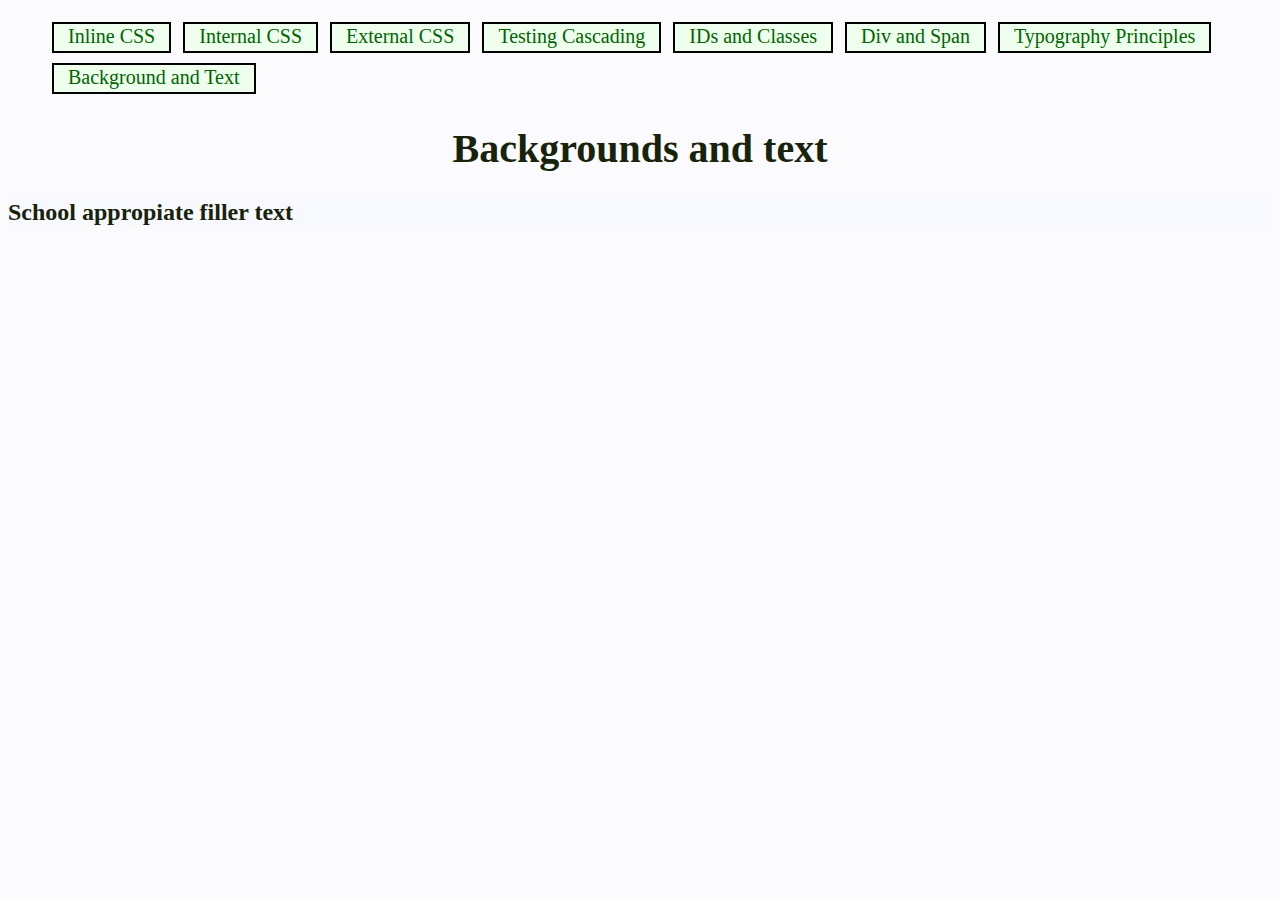
==== backgrounds-and-text.html @ 7f1127be "added a page" ====
<!DOCTYPE html>
<html lang="en">
  <head>
    <meta charset="UTF-8" />
    <meta http-equiv="X-UA-Compatible" content="IE=edge" />
    <meta name="viewport" content="width=device-width, initial-scale=1.0" />
    <title>Typography Principles</title>
    <style>
      h1 {
        font-size: 48px;
        text-align: center;
      }
      div p {
        font-weight: bold;
      }
      div {
        background-color: ghostwhite;
      }
      body {
        background-color: #fbfbfe;
        color: #17230b;
      }
      h1 {
        text-align: center;
        font-size: 40px;
      }
      p {
        font-size: 24px;
      }
      #styled-by-id {
        font-family: Georgia, Cambria, serif;
        font-weight: bold;
      }
      ul {
        list-style: none;
      }
      li {
        padding: 5px;
        margin: 4px;
        font-size: 20px;
      }

      nav a {
        padding: 5px;
        margin: 4px;
        border-style: solid;
        border-width: 2px;
        border-color: black;
        background-color: #eeffee;
        color: darkgreen;
      }

      nav li {
        display: inline-block;
      }
      nav a:hover,
      nav a:focus {
        background-color: darkgreen;
        color: #eeffee;
      }
      nav a:visited {
        color: aqua;
      }
    </style>
  </head>
  <body>
    <header>
      <nav>
        <ul>
          <a class="nav-links" href="index.html"><li>Inline CSS</li></a>
          <a class="nav-links" href="internal-css.html"
            ><li>Internal CSS</li></a
          >
          <a class="nav-links" href="external-css.html"
            ><li>External CSS</li></a
          >
          <a class="nav-links" href="testing-cascading.html"
            ><li>Testing Cascading</li></a
          >
          <a class="nav-links" href="classes-and-ids.html"
            ><li>IDs and Classes</li></a
          >
          <a class="nav-links" href="div-and-span.html"
            ><li>Div and Span</li></a
          >
          <a class="nav-links" href="typography.html"
            ><li>Typography Principles</li></a
          >
          <a class="nav-links" href="backgrounds-and-text.html"
            ><li>Background and Text</li></a
          >
        </ul>
      </nav>
    </header>
    <main>
      <h1>Backgrounds and text</h1>
      <div>
        <p>School appropiate filler text</p>
      </div>
    </main>
  </body>
</html>
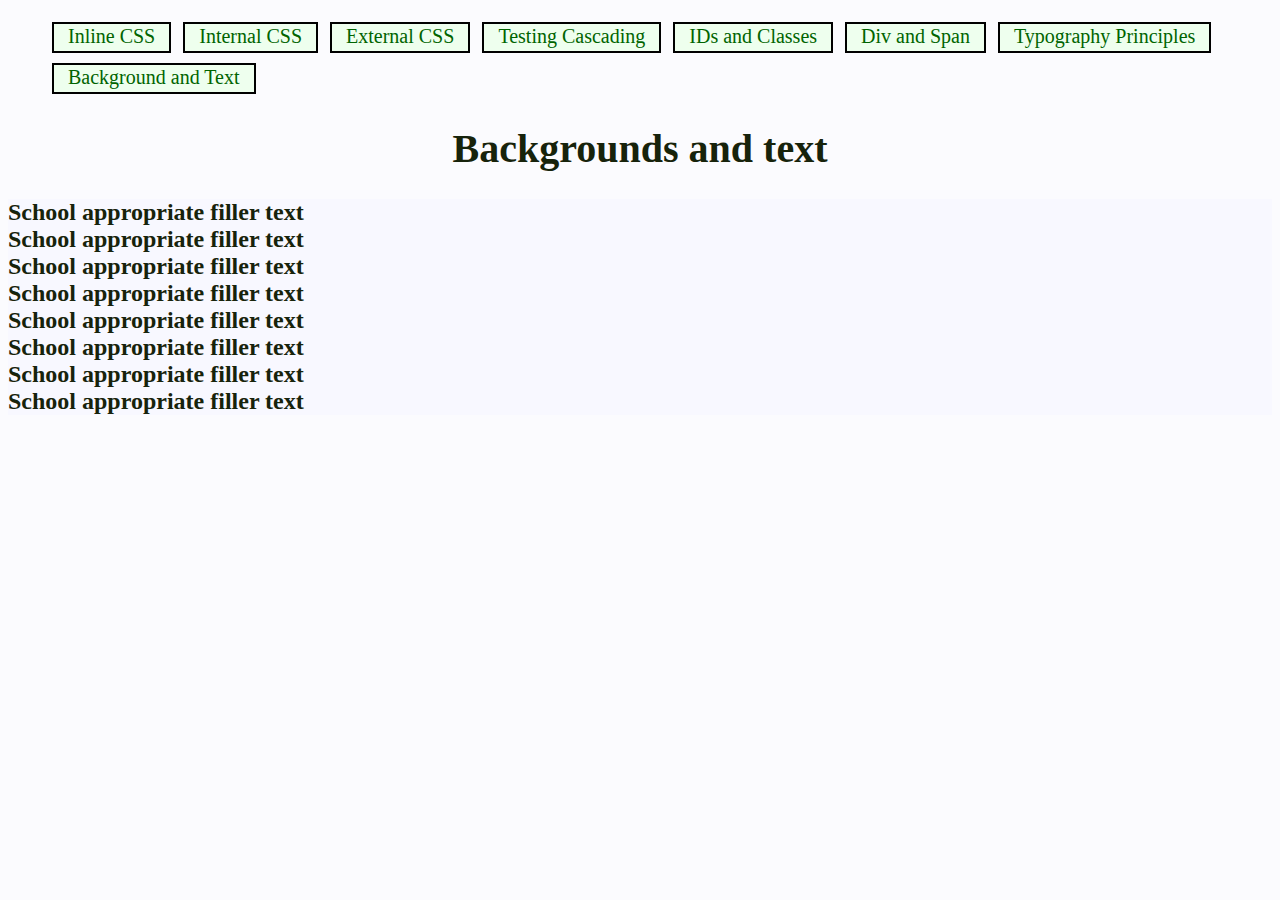
==== commit b7fec2c5: "box model" ====
--- a/backgrounds-and-text.html
+++ b/backgrounds-and-text.html
@@ -61,6 +61,10 @@
       nav a:visited {
         color: aqua;
       }
+      div p {
+        margin-top: 0;
+        margin-bottom: 0;
+      }
     </style>
   </head>
   <body>
@@ -95,7 +99,14 @@
     <main>
       <h1>Backgrounds and text</h1>
       <div>
-        <p>School appropiate filler text</p>
+        <p>School appropriate filler text</p>
+        <p>School appropriate filler text</p>
+        <p>School appropriate filler text</p>
+        <p>School appropriate filler text</p>
+        <p>School appropriate filler text</p>
+        <p>School appropriate filler text</p>
+        <p>School appropriate filler text</p>
+        <p>School appropriate filler text</p>
       </div>
     </main>
   </body>
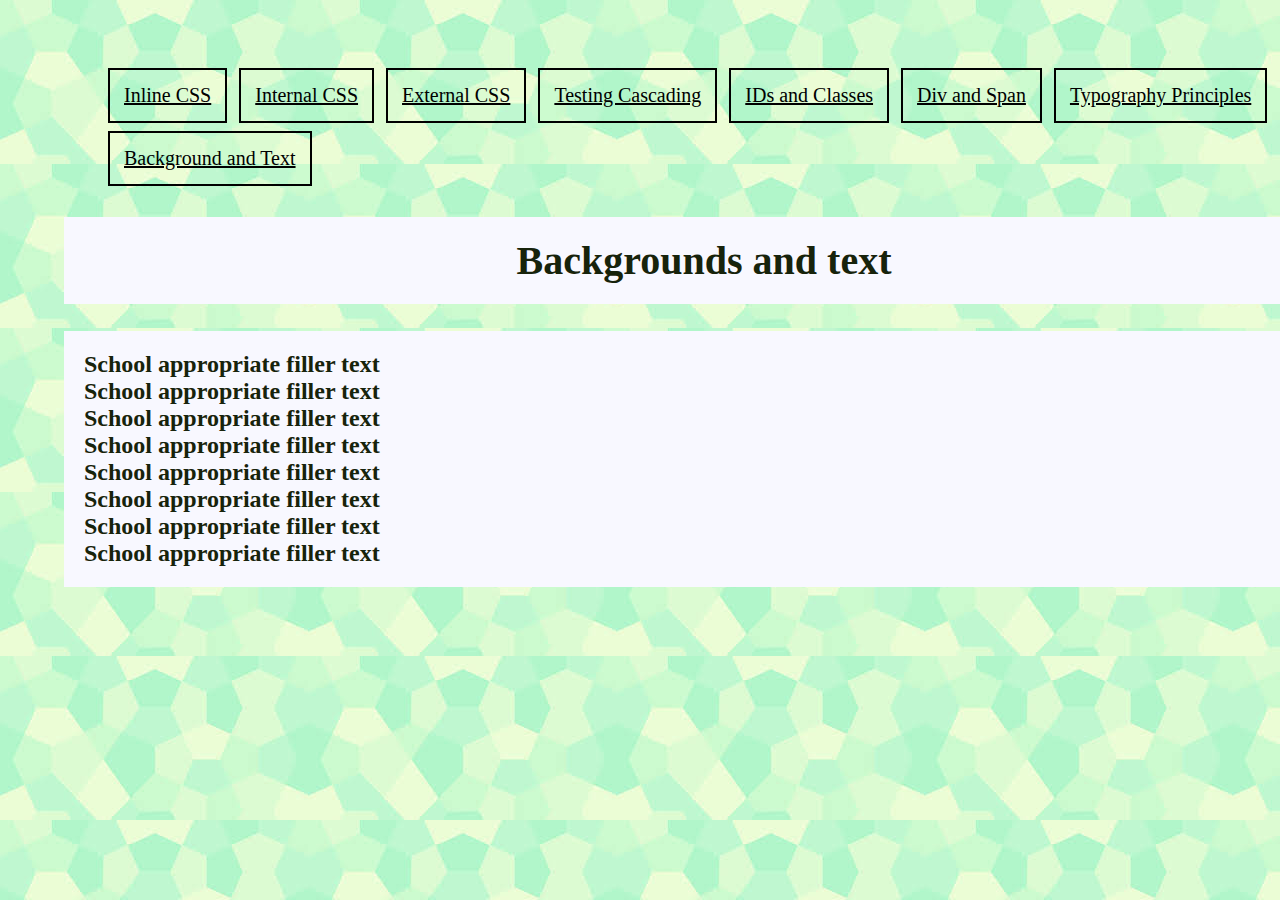
==== commit 7bb0f6bc: "new" ====
--- a/backgrounds-and-text.html
+++ b/backgrounds-and-text.html
@@ -6,6 +6,13 @@
     <meta name="viewport" content="width=device-width, initial-scale=1.0" />
     <title>Typography Principles</title>
     <style>
+      body {
+        margin: 5% 5% 10%;
+        background-image: url("[data-uri]");
+        background-repeat: repeat;
+        width: 100%;
+        height: auto;
+      }
       h1 {
         font-size: 48px;
         text-align: center;
@@ -15,14 +22,16 @@
       }
       div {
         background-color: ghostwhite;
+        padding: 20px;
       }
       body {
-        background-color: #fbfbfe;
         color: #17230b;
       }
       h1 {
         text-align: center;
         font-size: 40px;
+        background-color: ghostwhite;
+        padding: 20px;
       }
       p {
         font-size: 24px;
@@ -32,7 +41,7 @@
         font-weight: bold;
       }
       ul {
-        list-style: none;
+        list-style-type: none;
       }
       li {
         padding: 5px;
@@ -40,26 +49,23 @@
         font-size: 20px;
       }
 
-      nav a {
+      .nav-links {
         padding: 5px;
         margin: 4px;
         border-style: solid;
         border-width: 2px;
         border-color: black;
-        background-color: #eeffee;
-        color: darkgreen;
+        display: inline-block;
+
+        color: black;
       }
-
-      nav li {
-        display: inline-block;
-      }
-      nav a:hover,
-      nav a:focus {
-        background-color: darkgreen;
+      .nav-links:hover,
+      .nav-links:focus {
+        background-color: green;
         color: #eeffee;
       }
-      nav a:visited {
-        color: aqua;
+      .nav-links:visited {
+        color: darkblue;
       }
       div p {
         margin-top: 0;
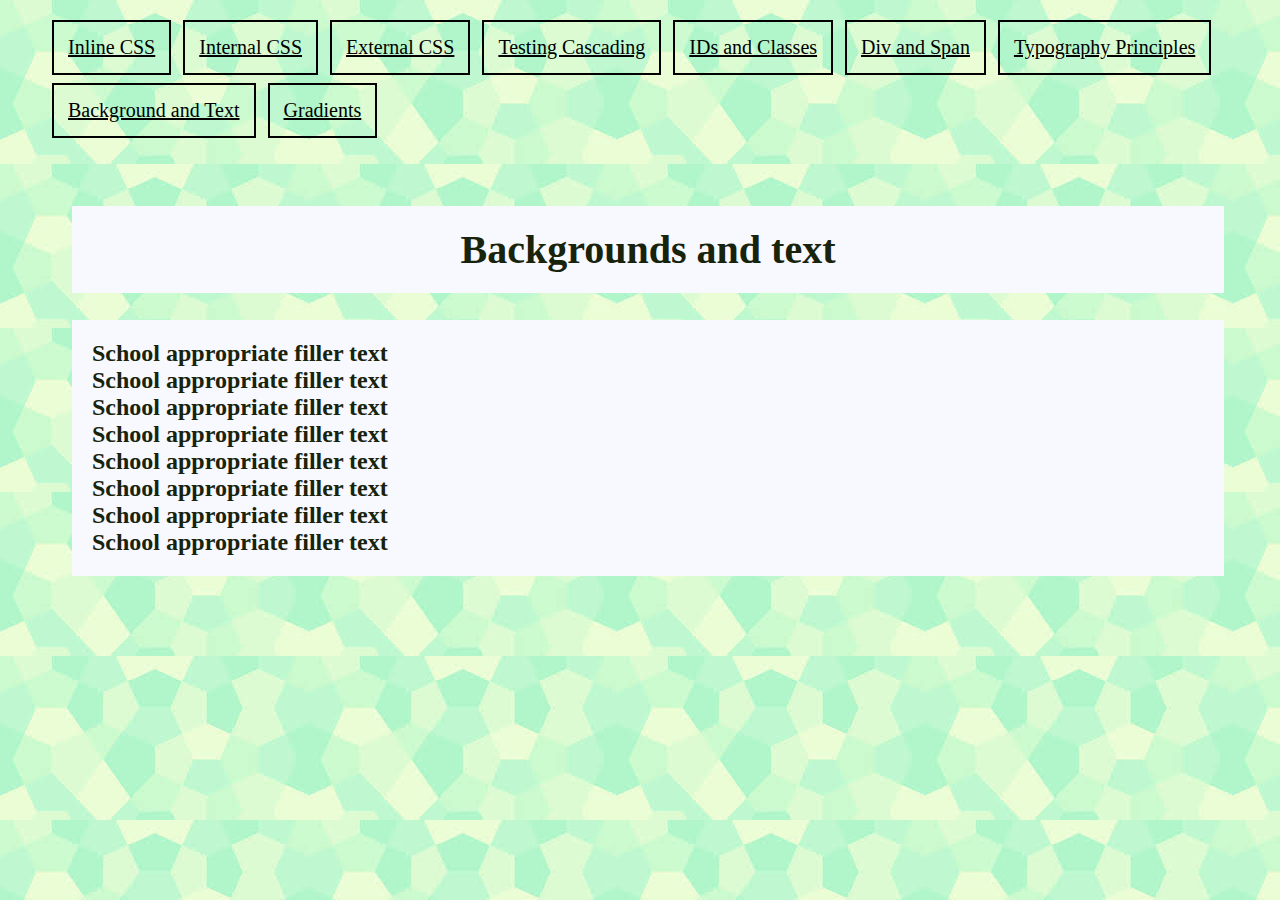
==== commit a92d7f7d: "gradients" ====
--- a/backgrounds-and-text.html
+++ b/backgrounds-and-text.html
@@ -7,11 +7,13 @@
     <title>Typography Principles</title>
     <style>
       body {
-        margin: 5% 5% 10%;
         background-image: url("[data-uri]");
         background-repeat: repeat;
         width: 100%;
         height: auto;
+      }
+      main {
+        margin: 5% 5% 10%;
       }
       h1 {
         font-size: 48px;
@@ -36,10 +38,7 @@
       p {
         font-size: 24px;
       }
-      #styled-by-id {
-        font-family: Georgia, Cambria, serif;
-        font-weight: bold;
-      }
+
       ul {
         list-style-type: none;
       }
@@ -99,6 +98,7 @@
           <a class="nav-links" href="backgrounds-and-text.html"
             ><li>Background and Text</li></a
           >
+          <a class="nav-links" href="gradients.html"><li>Gradients</li></a>
         </ul>
       </nav>
     </header>
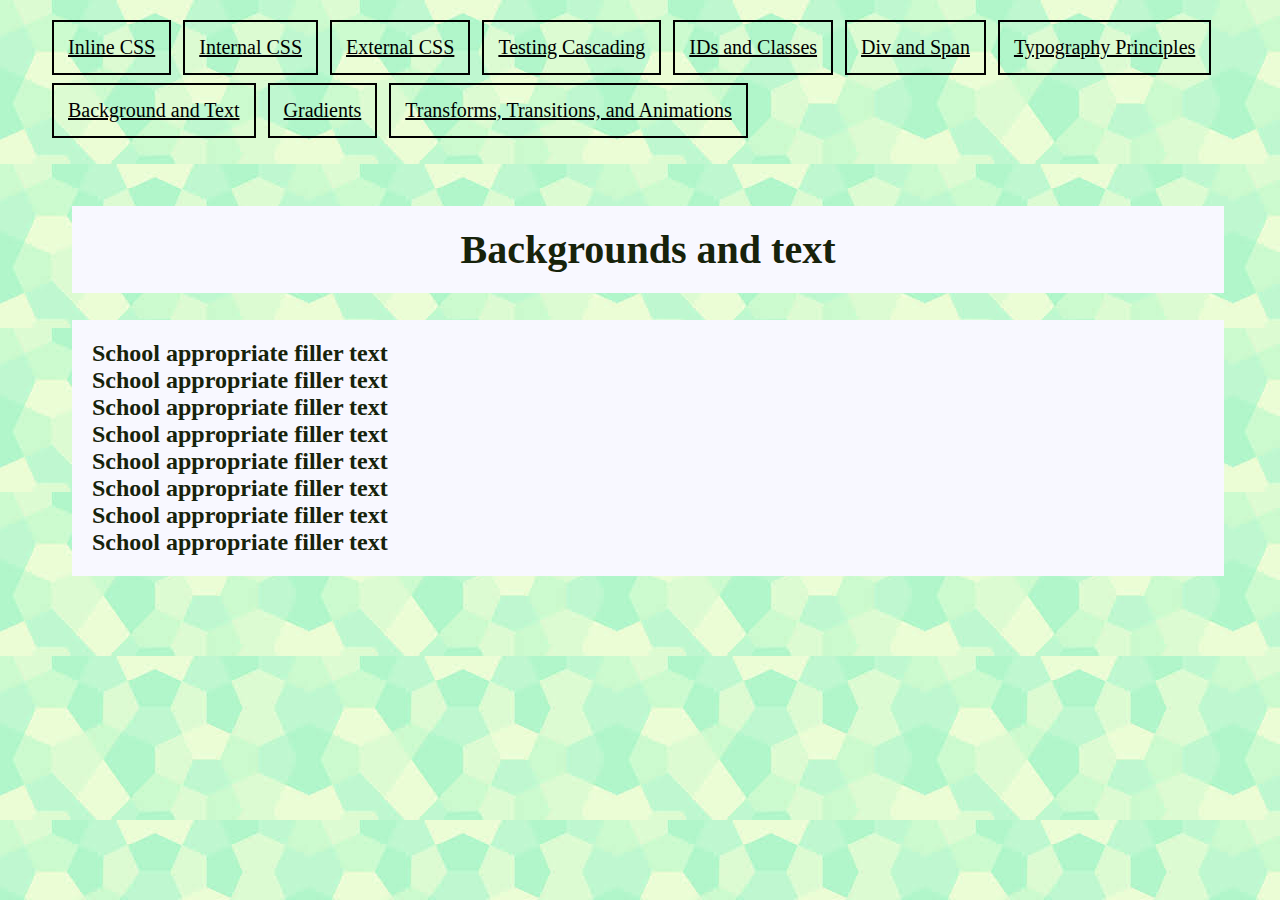
==== commit a3bbf6e1: "new page" ====
--- a/backgrounds-and-text.html
+++ b/backgrounds-and-text.html
@@ -99,6 +99,9 @@
             ><li>Background and Text</li></a
           >
           <a class="nav-links" href="gradients.html"><li>Gradients</li></a>
+          <a class="nav-links" href="transforms-transitions-animations.html"
+            ><li>Transforms, Transitions, and Animations</li></a
+          >
         </ul>
       </nav>
     </header>
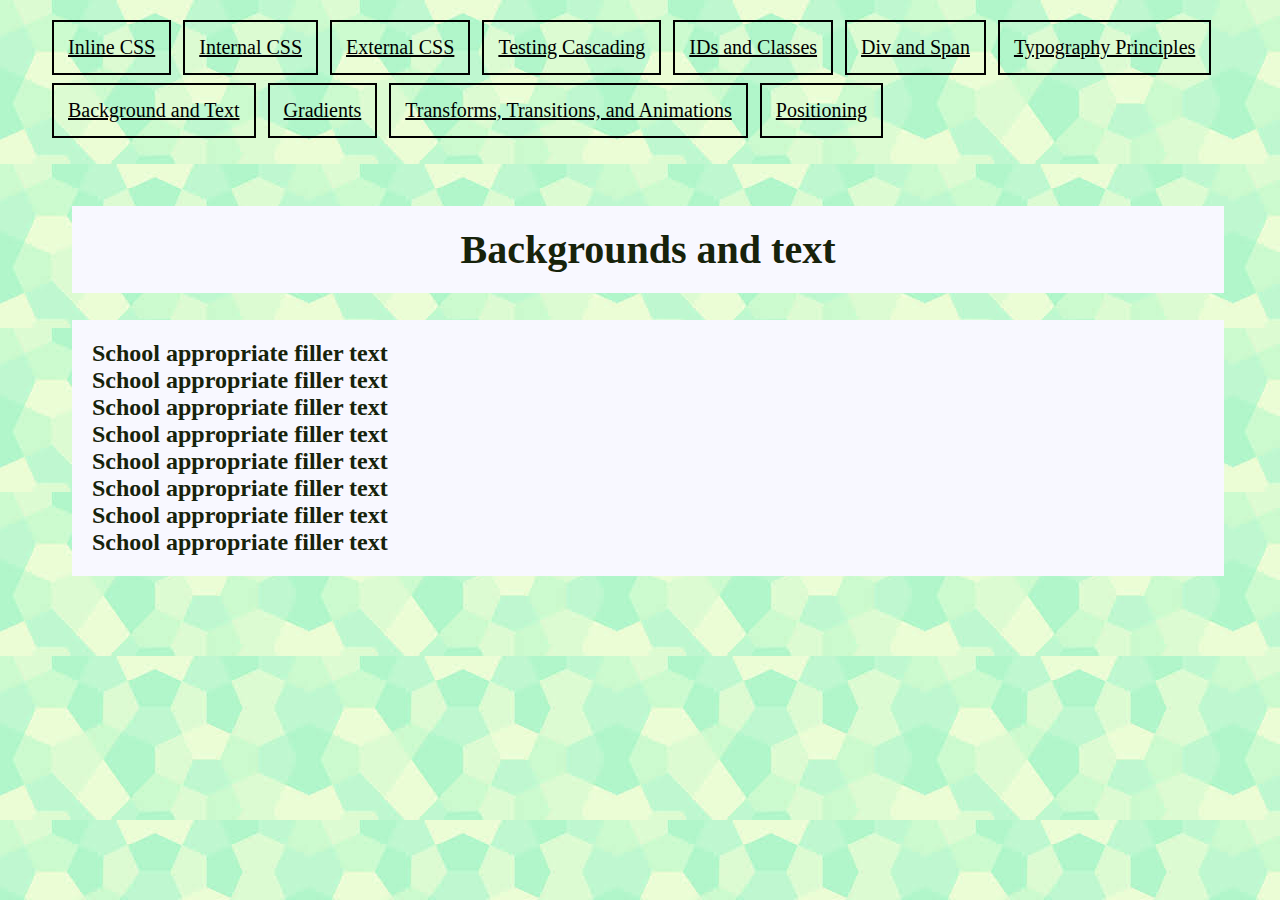
==== commit ab943048: "new  page" ====
--- a/backgrounds-and-text.html
+++ b/backgrounds-and-text.html
@@ -102,6 +102,7 @@
           <a class="nav-links" href="transforms-transitions-animations.html"
             ><li>Transforms, Transitions, and Animations</li></a
           >
+          <a class="nav-links" href="positioning.html"><li>Positioning</li></a>
         </ul>
       </nav>
     </header>
